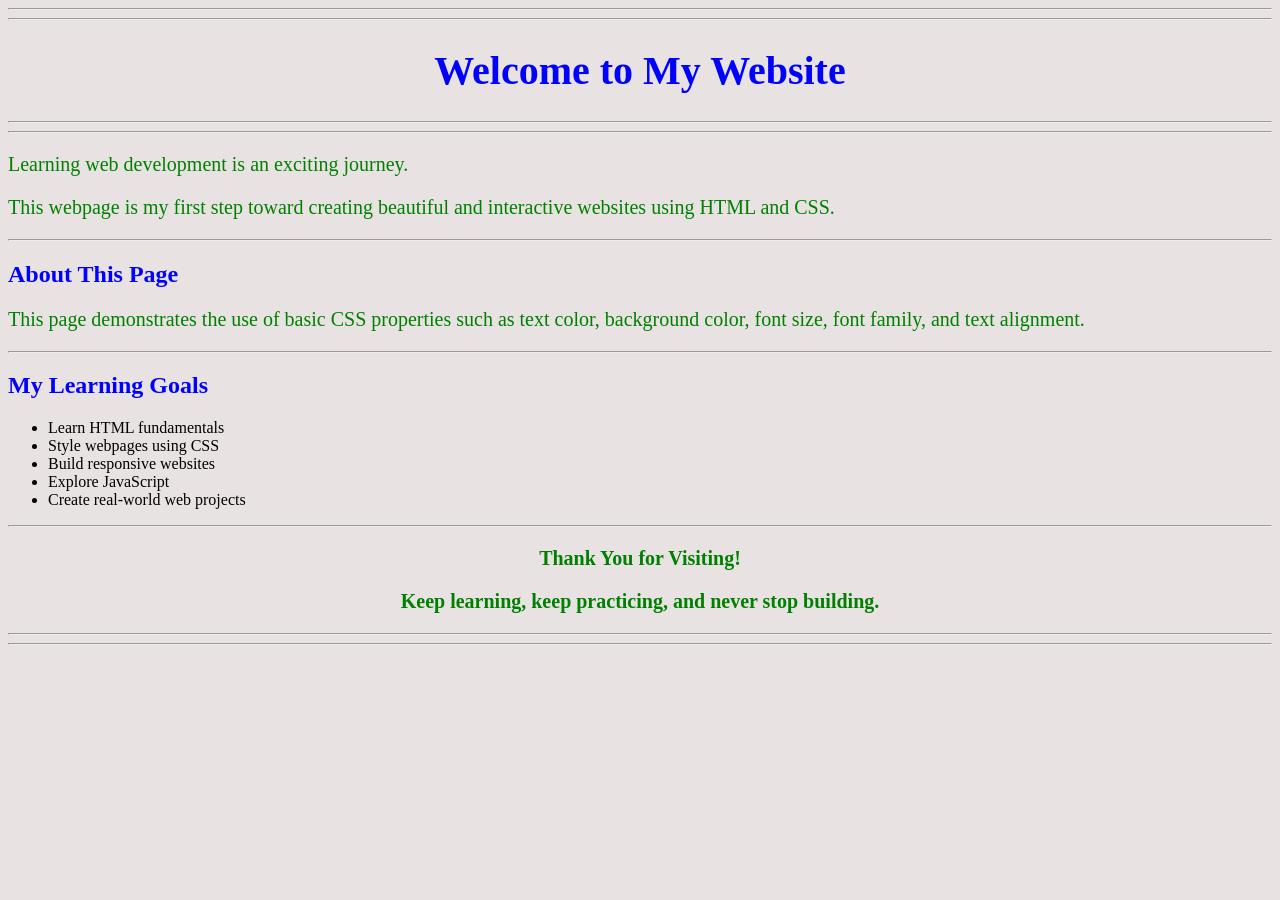
==== Easy-task/task-1/index.html @ 600f906c "task-1 is completed(Easy-task)" ====
<!DOCTYPE html>
<html lang="en">
<head>
    <meta charset="UTF-8">
    <meta name="viewport" content="width=device-width, initial-scale=1.0">
    <title>Document</title>
    <link rel="stylesheet" href="style.css">
</head>
<body>
    <main>
        <hr>
        <hr>
        <h1 id="heading"> Welcome to My Website </h1>
        <hr>
        <hr>
        <p>Learning web development is an exciting journey.</p>
        <p>This webpage is my first step toward creating
beautiful and interactive websites using HTML and CSS.</p>
<hr>
        <h2>About This Page</h2>
        <p>This page demonstrates the use of basic CSS properties
such as text color, background color, font size,
font family, and text alignment.</p>
<hr>
<h2>My Learning Goals</h2>
<ul>
    <li>Learn HTML fundamentals</li>
    <li>Style webpages using CSS</li>
    <li>Build responsive websites</li>
    <li>Explore JavaScript</li>
    <li>Create real-world web projects</li>
    </ul>
    <hr>
    <p class="thankyou">Thank You for Visiting!</p>
    
    <p class="thankyou">Keep learning, keep practicing, and never stop building.</p>
    <hr>
    <hr>


    </main>
</body>
</html>
---- Easy-task/task-1/style.css ----
*{
    background: rgb(233, 226, 226);
}


#heading{
    color: blue;
    font-size: 40px;
    text-align: center;
}
p{
    color: green;
    font-size: 20px;

}
h2{
    color: blue;
}
.thankyou{
    text-align: center;
    color: green;
    font-weight: bold;

}
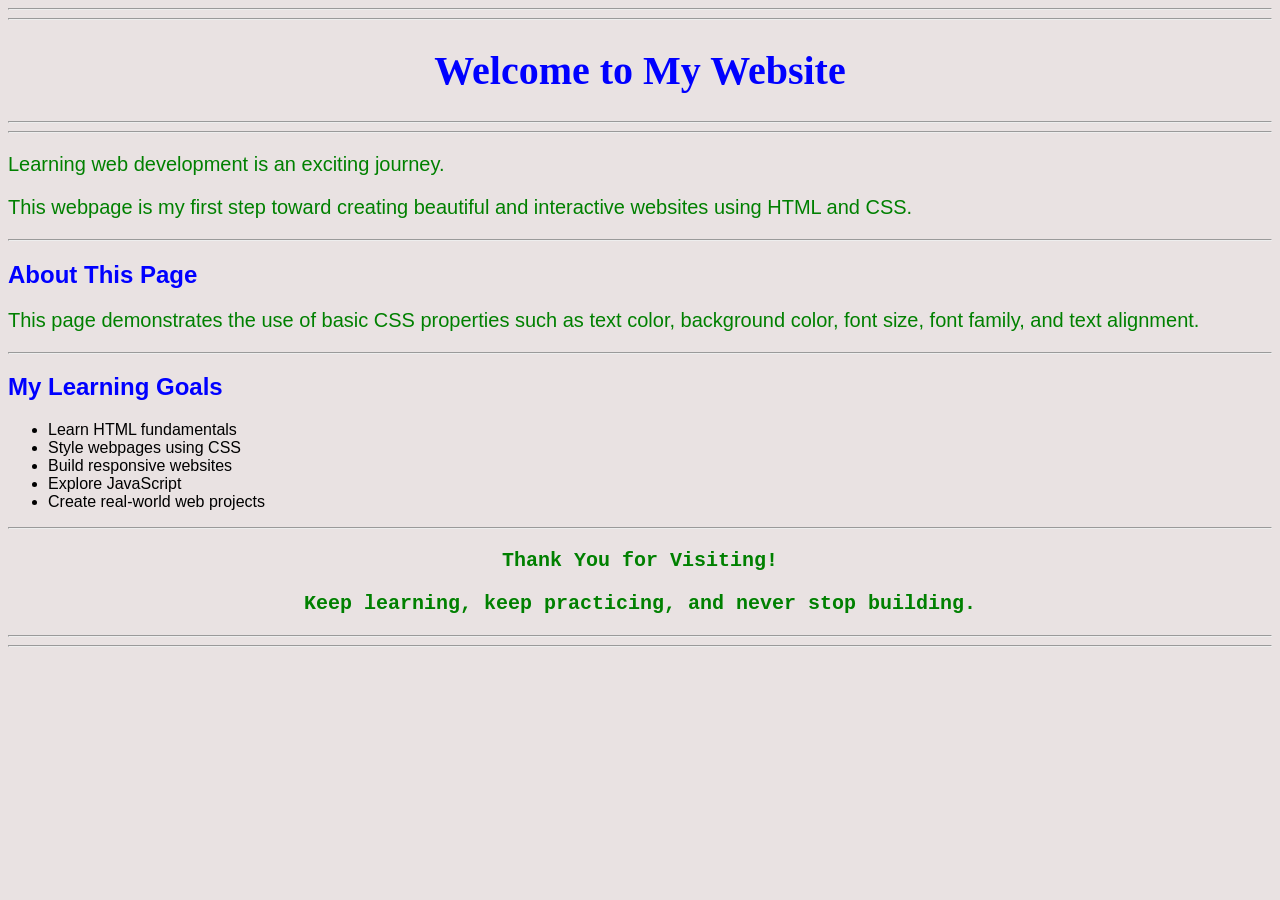
==== commit 7ed02b19: "task-2 is completed(easy-task)" ====
--- a/Easy-task/task-1/index.html
+++ b/Easy-task/task-1/index.html
@@ -23,7 +23,7 @@
 font family, and text alignment.</p>
 <hr>
 <h2>My Learning Goals</h2>
-<ul>
+<ul style="font-family: Tahoma, sans-serif;">
     <li>Learn HTML fundamentals</li>
     <li>Style webpages using CSS</li>
     <li>Build responsive websites</li>
--- a/Easy-task/task-1/style.css
+++ b/Easy-task/task-1/style.css
@@ -7,18 +7,22 @@
     color: blue;
     font-size: 40px;
     text-align: center;
+    font-family: Georgia, serif;
 }
 p{
     color: green;
     font-size: 20px;
+    font-family: Arial, sans-serif;
 
 }
 h2{
     color: blue;
+    font-family: Verdana, sans-serif;
 }
 .thankyou{
     text-align: center;
     color: green;
     font-weight: bold;
+    font-family: 'Courier New', Courier, monospace;
 
 }
